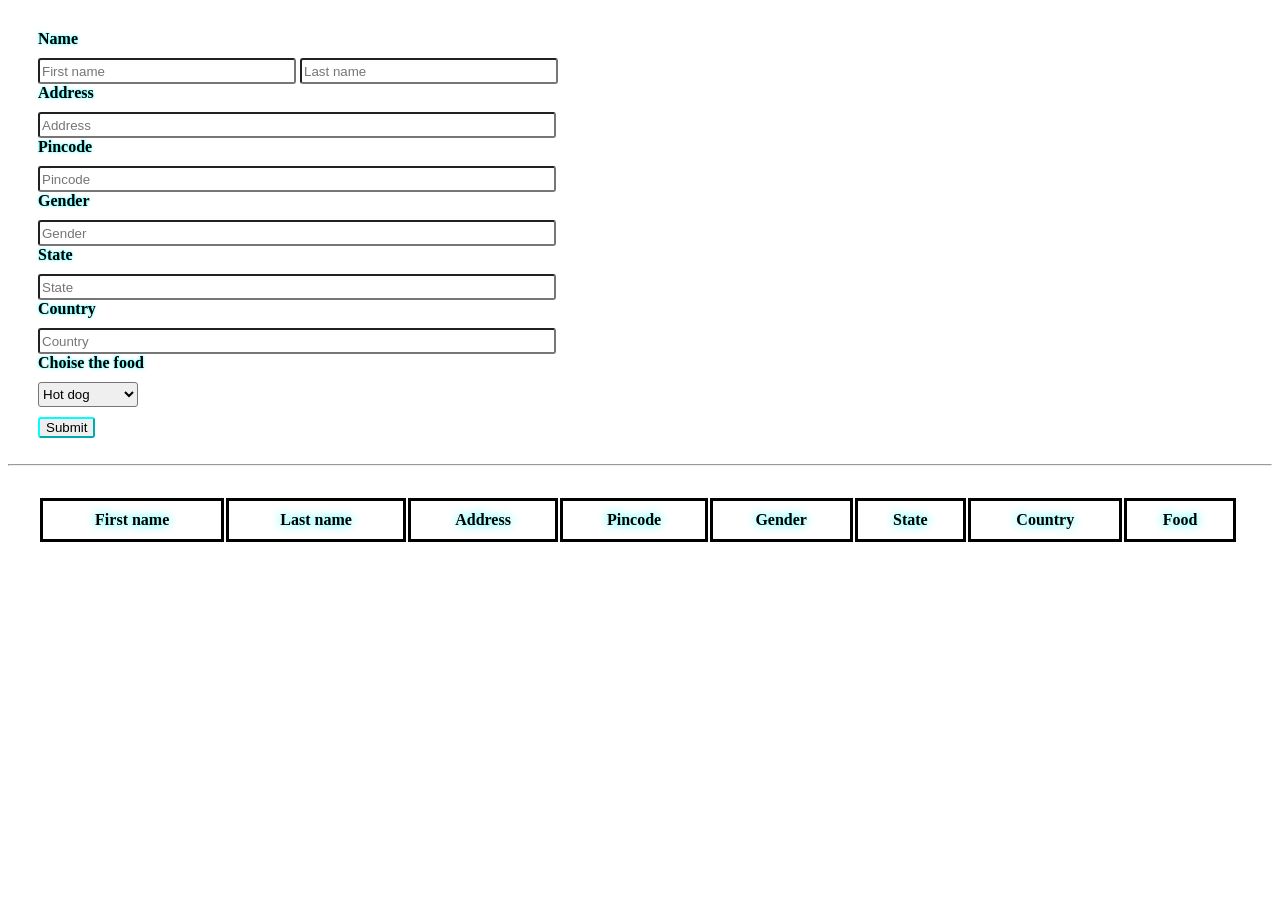
==== index.html @ ded39250 "alter the text upon the pagination button" ====
<!DOCTYPE html>
<html lang="en">
<head>
    <meta charset="UTF-8">
    <meta http-equiv="X-UA-Compatible" content="IE=edge">
    <meta name="viewport" content="width=device-width, initial-scale=1.0">
    <title>form layout</title>
    <link rel="stylesheet" href="form.css">
</head>
<body>
    <div class="form">
        <form action="" id="form-submit">
            <label for="" class="txt">Name</label><br>
            <input type="text" placeholder="First name" class="details1">
            <input type="text" placeholder="Last name" class="details1"><br>
            <label for="" class="txt">Address</label><br>
            <input type="text" placeholder="Address" class="details2"><br>
            <label for="" class="txt">Pincode</label><br>
            <input type="text" placeholder="Pincode" class="details2"><br>
            <label for="" class="txt">Gender</label><br>
            <input type="text" placeholder="Gender" class="details2"><br>
            <label for="" class="txt">State</label><br>
            <input type="text" placeholder="State" class="details2"><br>
            <label for="" class="txt">Country</label><br>
            <input type="text" placeholder="Country" class="details2"><br>
            <label for="" class="txt">Choise the food</label><br>
            <select id="food" class="food">
                <option value="Hot dog">Hot dog</option>
                <option value="Pizza">Pizza</option>
                <option value="Salad">Salad</option>
                <option value="Sandwich">Sandwich</option>
                <option value="Burger">Burger</option>
              </select><br>
            <button type="submit" class="submit">Submit</button>
        </form>
        <br>
        <hr>
        <table>
            <thead>
                <th>First name</th>
                <th>Last name</th>
                <th>Address</th>
                <th>Pincode</th>
                <th>Gender</th>
                <th>State</th>
                <th>Country</th>
                <th>Food</th>
            </thead>
            <tbody>

            </tbody>
        </table>
    </div>
</body>
<script src="script.js"></script>
</html>
---- form.css ----
td,th{
    padding: 10px;
    border: 3px solid black;
}

body{
    background-image: url("https://media-cldnry.s-nbcnews.com/image/upload/newscms/2022_35/1902756/20220829-sj-labor_day_-2x1-1017.jpg");
    background-size:1560px 750px;
}

form,table{
    margin-top: 30px;
    margin-left: 30px;
}

table{
    width:1200px;
    height: 20px;
    color:black;
    text-shadow: 0 0 10px cyan;
    font-weight: bold;
    
}

.details1{
    width: 250px;
    height: 20px;
    margin-top: 10px;
    border-radius: 3px;
}
.details2{
    width: 510px;
    height: 20px;
    margin-top:10px ;
    border-radius: 3px;
}
.txt{
    font-weight: bold;
    color: black;
    text-shadow: 0 0 3px cyan;
}
.food{
    margin-top: 10px;
    border-radius: 3px;
    height: 25px;
    width: 100px;
}
.submit{
    margin-top: 10px;
    border-radius: 3px;
    border-color: aqua;
}
.submit:hover{
    background-color: aqua;
    color: black;
    border-radius: 5px;
}

.details1:hover,.details2:hover, .food:hover{
    border: 3px solid aqua;
}

.details1:focus,.details2:focus,.food:focus,.submit:focus{
    border: 5px solid greenyellow;
}
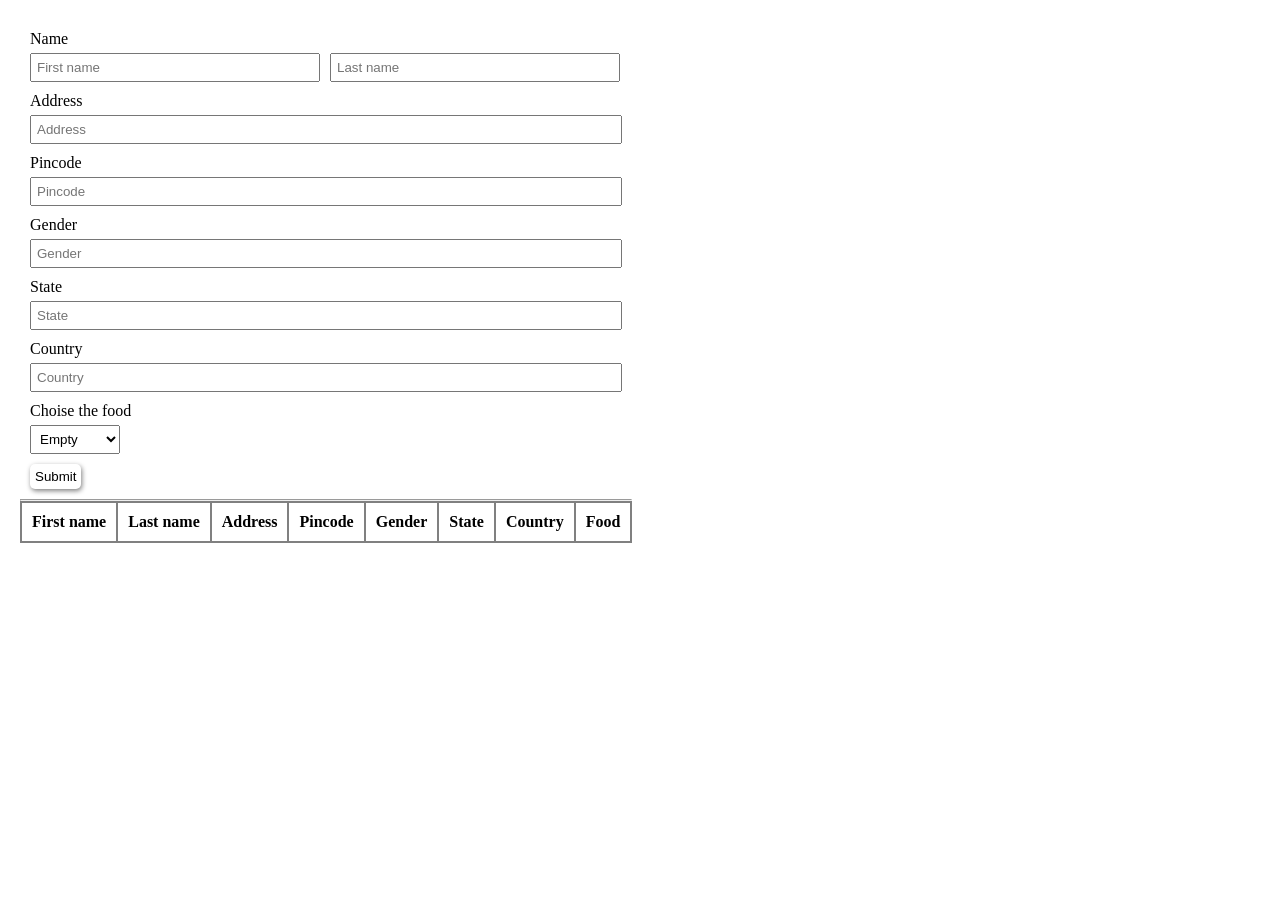
==== commit 4f674f38: "alter the code" ====
--- a/index.html
+++ b/index.html
@@ -8,48 +8,111 @@
     <link rel="stylesheet" href="form.css">
 </head>
 <body>
-    <div class="form">
-        <form action="" id="form-submit">
-            <label for="" class="txt">Name</label><br>
-            <input type="text" placeholder="First name" class="details1">
-            <input type="text" placeholder="Last name" class="details1"><br>
-            <label for="" class="txt">Address</label><br>
-            <input type="text" placeholder="Address" class="details2"><br>
-            <label for="" class="txt">Pincode</label><br>
-            <input type="text" placeholder="Pincode" class="details2"><br>
-            <label for="" class="txt">Gender</label><br>
-            <input type="text" placeholder="Gender" class="details2"><br>
-            <label for="" class="txt">State</label><br>
-            <input type="text" placeholder="State" class="details2"><br>
-            <label for="" class="txt">Country</label><br>
-            <input type="text" placeholder="Country" class="details2"><br>
-            <label for="" class="txt">Choise the food</label><br>
-            <select id="food" class="food">
-                <option value="Hot dog">Hot dog</option>
-                <option value="Pizza">Pizza</option>
-                <option value="Salad">Salad</option>
-                <option value="Sandwich">Sandwich</option>
-                <option value="Burger">Burger</option>
-              </select><br>
-            <button type="submit" class="submit">Submit</button>
-        </form>
-        <br>
-        <hr>
-        <table>
-            <thead>
-                <th>First name</th>
-                <th>Last name</th>
-                <th>Address</th>
-                <th>Pincode</th>
-                <th>Gender</th>
-                <th>State</th>
-                <th>Country</th>
-                <th>Food</th>
-            </thead>
-            <tbody>
+    <div class="container">
+        <div class="form-container">
+            <form action="" id="form-submit">
+                <!-- Name -->
+                <div class="name-container">
+                    <div class="label-name">
+                        <label for="name" class="txt">Name</label>
+                    </div>
+                    <div class="input-name-container">
+                        <div class="first-name-container">
+                            <input type="text" placeholder="First name" id="name" class="first-name">
+                        </div>
+                        <div class="last-name-container">
+                            <input type="text" placeholder="Last name" class="last-name">
+                        </div>
+                    </div>
+                </div>
 
-            </tbody>
-        </table>
+                <!-- Address -->
+                <div class="address-container">
+                    <div class="label-name">
+                        <label for="address" class="txt">Address</label>
+                    </div>
+                    <div class="input-container">
+                        <input type="text" placeholder="Address" id="address" class="input-details">
+                    </div>
+                </div>
+
+                <!-- Pincode -->
+                <div class="pincode-container">
+                    <div class="label-name">
+                        <label for="pincode" class="txt">Pincode</label>
+                    </div>
+                    <div class="input-container">
+                        <input type="text" placeholder="Pincode" id="pincode" class="input-details">        
+                    </div>
+                </div>
+
+                <!-- Gender -->
+                <div class="gender-container">
+                    <div class="label-name">
+                        <label for="gender" class="txt">Gender</label>
+                    </div>
+                    <div class="input-container">
+                        <input type="text" placeholder="Gender" id="gender" class="input-details">
+                    </div>
+                </div>
+
+                <!-- State -->
+                <div class="state-container">
+                    <div class="label-name">
+                        <label for="state" class="txt">State</label>
+                    </div>
+                    <div class="input-container">
+                        <input type="text" placeholder="State" id="state" class="input-details">
+                    </div>
+                </div>
+
+                <!-- Country -->
+                <div class="country-container">
+                    <div class="label-name">
+                        <label for="country" class="txt">Country</label>
+                    </div>
+                    <div class="input-container">
+                        <input type="text" placeholder="Country" id="country" class="input-details">
+                    </div>
+                </div>
+
+                <!-- food -->
+                <div class="food-container">
+                    <div class="label-name">
+                        <label for="food" class="txt">Choise the food</label>     
+                    </div>
+                    <div class="select-food">
+                        <select id="food" class="food">
+                            <option class="option" disabled selected>Empty</option>
+                            <option class="option" value="Hot dog">Hot dog</option>
+                            <option class="option" value="Pizza">Pizza</option>
+                            <option class="option" value="Salad">Salad</option>
+                            <option class="option" value="Sandwich">Sandwich</option>
+                            <option class="option" value="Burger">Burger</option>
+                        </select>
+                    </div>
+                </div>
+                <div class="sumbit-container">
+                    <button type="submit" class="submit">Submit</button>
+                </div>
+            </form>
+            <hr>
+            <table>
+                <thead>
+                    <th>First name</th>
+                    <th>Last name</th>
+                    <th>Address</th>
+                    <th>Pincode</th>
+                    <th>Gender</th>
+                    <th>State</th>
+                    <th>Country</th>
+                    <th>Food</th>
+                </thead>
+                <tbody>
+
+                </tbody>
+            </table>
+        </div>
     </div>
 </body>
 <script src="script.js"></script>
--- a/form.css
+++ b/form.css
@@ -1,65 +1,97 @@
-td,th{
-    padding: 10px;
-    border: 3px solid black;
+
+*{
+    padding: 0;
+    margin: 0;
+    box-sizing: border-box;
 }
 
-body{
-    background-image: url("https://media-cldnry.s-nbcnews.com/image/upload/newscms/2022_35/1902756/20220829-sj-labor_day_-2x1-1017.jpg");
-    background-size:1560px 750px;
+.container{
+    display: flex;
+    min-height: 100vh;
+    padding: 20px;
 }
 
-form,table{
-    margin-top: 30px;
-    margin-left: 30px;
+#form-submit{
+    display: flex;
+    flex-direction: column;
+    padding: 10px;
+    gap: 10px;
 }
 
-table{
-    width:1200px;
-    height: 20px;
-    color:black;
-    text-shadow: 0 0 10px cyan;
-    font-weight: bold;
-    
+.name-container,
+.address-container,
+.pincode-container,
+.gender-container,
+.state-container,
+.country-container,
+.food-container{
+    display: flex;
+    flex-direction: column;
+    gap: 5px;
+
 }
 
-.details1{
-    width: 250px;
-    height: 20px;
-    margin-top: 10px;
-    border-radius: 3px;
-}
-.details2{
-    width: 510px;
-    height: 20px;
-    margin-top:10px ;
-    border-radius: 3px;
-}
-.txt{
-    font-weight: bold;
-    color: black;
-    text-shadow: 0 0 3px cyan;
-}
-.food{
-    margin-top: 10px;
-    border-radius: 3px;
-    height: 25px;
-    width: 100px;
-}
-.submit{
-    margin-top: 10px;
-    border-radius: 3px;
-    border-color: aqua;
-}
-.submit:hover{
-    background-color: aqua;
-    color: black;
-    border-radius: 5px;
+.input-name-container{
+    display: flex;
+    gap: 10px;
 }
 
-.details1:hover,.details2:hover, .food:hover{
-    border: 3px solid aqua;
+.first-name{
+    display: flex;
+    width: 290px;
 }
 
-.details1:focus,.details2:focus,.food:focus,.submit:focus{
-    border: 5px solid greenyellow;
-}+.last-name{
+    display: flex;
+    width: 290px;
+}
+
+.input-container{
+    display: flex;
+    flex-direction: column;
+}
+
+.first-name,
+.last-name,
+.input-details{
+    padding: 5px;
+}
+
+.first-name:hover,
+.last-name:hover,
+.input-details:hover{
+    outline: none;
+    border-color: dodgerblue;
+}
+
+.first-name:focus,
+.last-name:focus,
+.input-details:focus{
+    outline: none;
+    border-color:greenyellow;
+}
+
+select{
+    padding: 5px;
+}
+
+.submit {
+    padding: 5px;
+    border-radius: 5px;
+    border: none;
+    box-shadow: 1px 2px 5px gray;
+    background-color: white;
+}
+
+.submit:hover {
+    background-color: whitesmoke;
+}
+
+table,
+th,
+tr,
+td {
+    padding: 10px;
+    border: 2px solid gray;
+    border-collapse: collapse;
+}
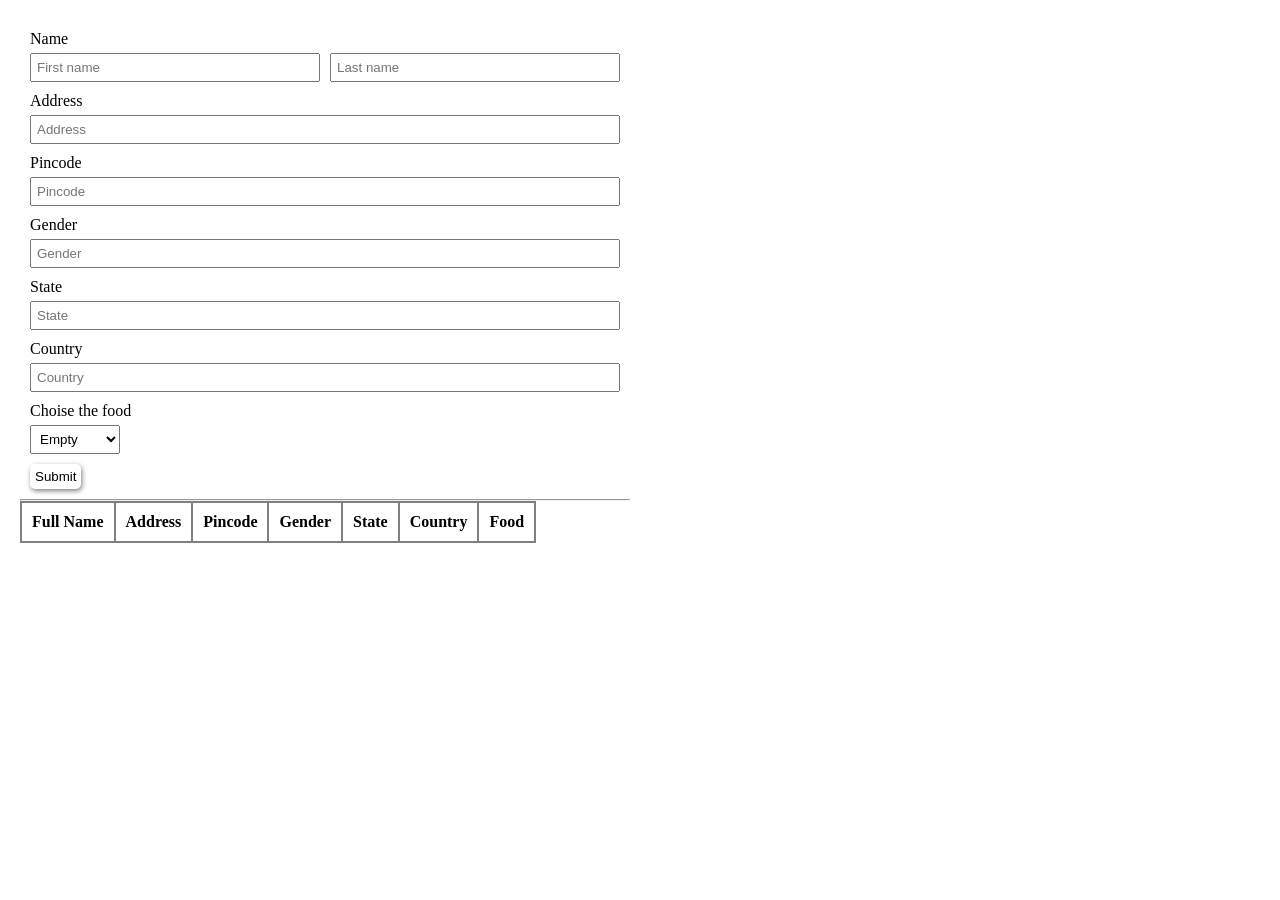
==== commit 704c85df: "update table part" ====
--- a/index.html
+++ b/index.html
@@ -99,8 +99,7 @@
             <hr>
             <table>
                 <thead>
-                    <th>First name</th>
-                    <th>Last name</th>
+                    <th>Full Name</th>
                     <th>Address</th>
                     <th>Pincode</th>
                     <th>Gender</th>
